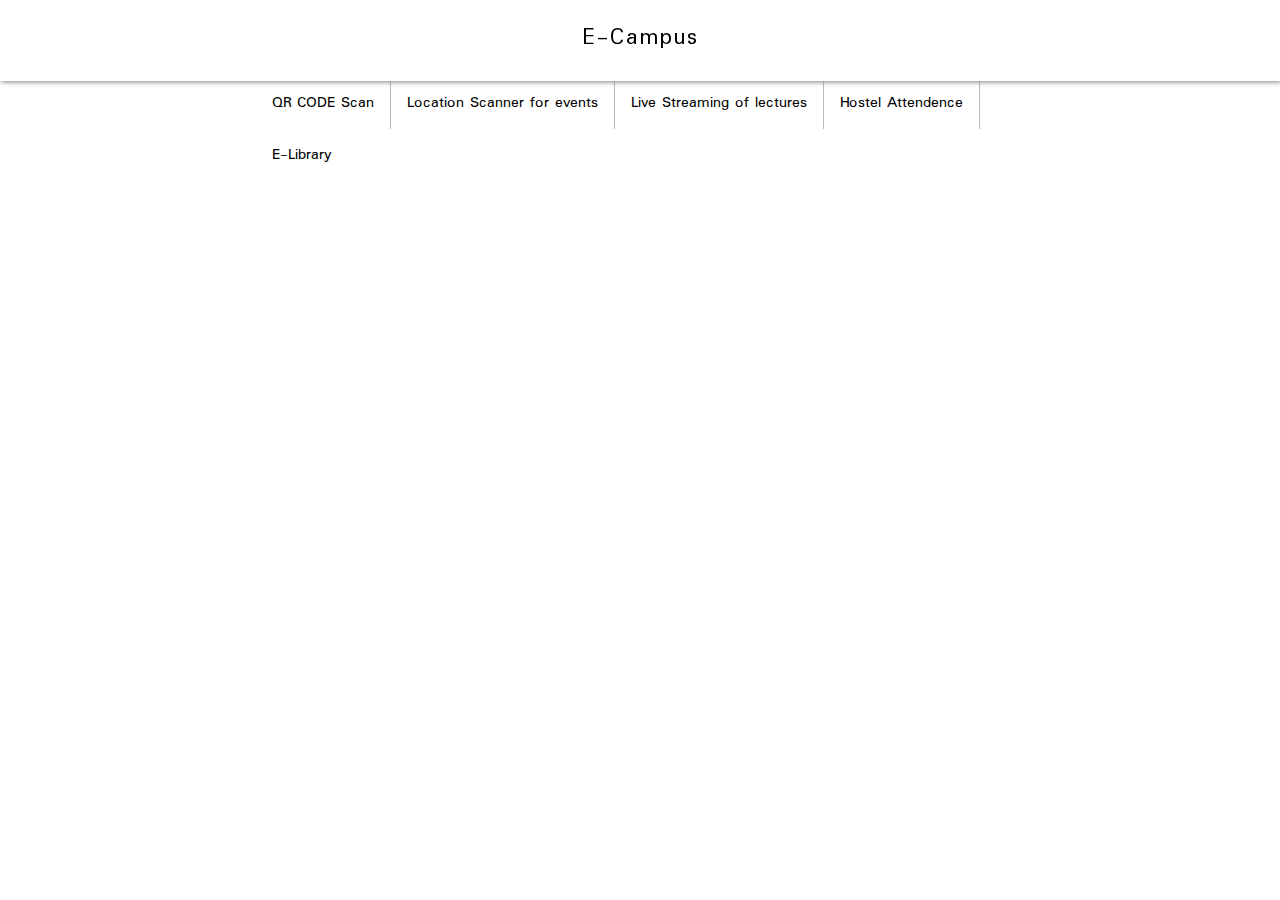
==== app/index.html @ b58e80af "index file added" ====
<!DOCTYPE html>
<html>
<head>
    <title>E-campus</title>
    <link href="https://fonts.googleapis.com/css?family=Padauk" rel="stylesheet">
    <link rel="stylesheet" type="text/css" href="../css/index.css">
</head>
<body>
    <div class="container">
        <div id="header">
            <h2>E-Campus</h2>
        </div>
        <div id="main">
            <div id="nav_div">
                <ul id="nav_ul">
                    <li><a href="">QR CODE Scan</a></li>
                    <li><a href="">Location Scanner for events</a></li>
                    <li><a href="">Live Streaming of lectures</a></li>
                    <li><a href="">Hostel Attendence</a></li>
                    <li><a href="">E-Library</a></li>
                </ul>
            </div>
        </div>
    </div>
</body>
</html>
---- css/index.css ----
body {
    margin: 0;
    padding: 0;
    font-family: 'Padauk', sans-serif;
    background: url(../images/login_background.jpg);
    overflow-y: hidden;
}

#header {
    width: 100%;
    height: 9vh;
    background-color: white;
    float: left;
    box-shadow: 1px 1px 5px gray;
    text-align: center;
    position: fixed;
}

#header h2 {
    font-weight: normal;
    letter-spacing: 2px;
}

#main {
    width: 100%;
    float: left;
    //background-color: red;
    margin-top: 5%;
}

#nav_div {
    display: block;
    width: 60%;
    margin: auto;
    background-color: black;
    margin-top: 1%;
}

#nav_ul {
    list-style-type: none;
    margin: 0;
    padding: 0;
    display: block;
    margin: auto;
    float: left;
}

#nav_ul li {
    float: left;
    border-right:1px solid #bbb;
}

#nav_ul li:last-child {
    border-right: none;
}

#nav_ul li a {
    display: block;
    color: black;
    text-align: center;
    padding: 14px 16px;
    text-decoration: none;
}
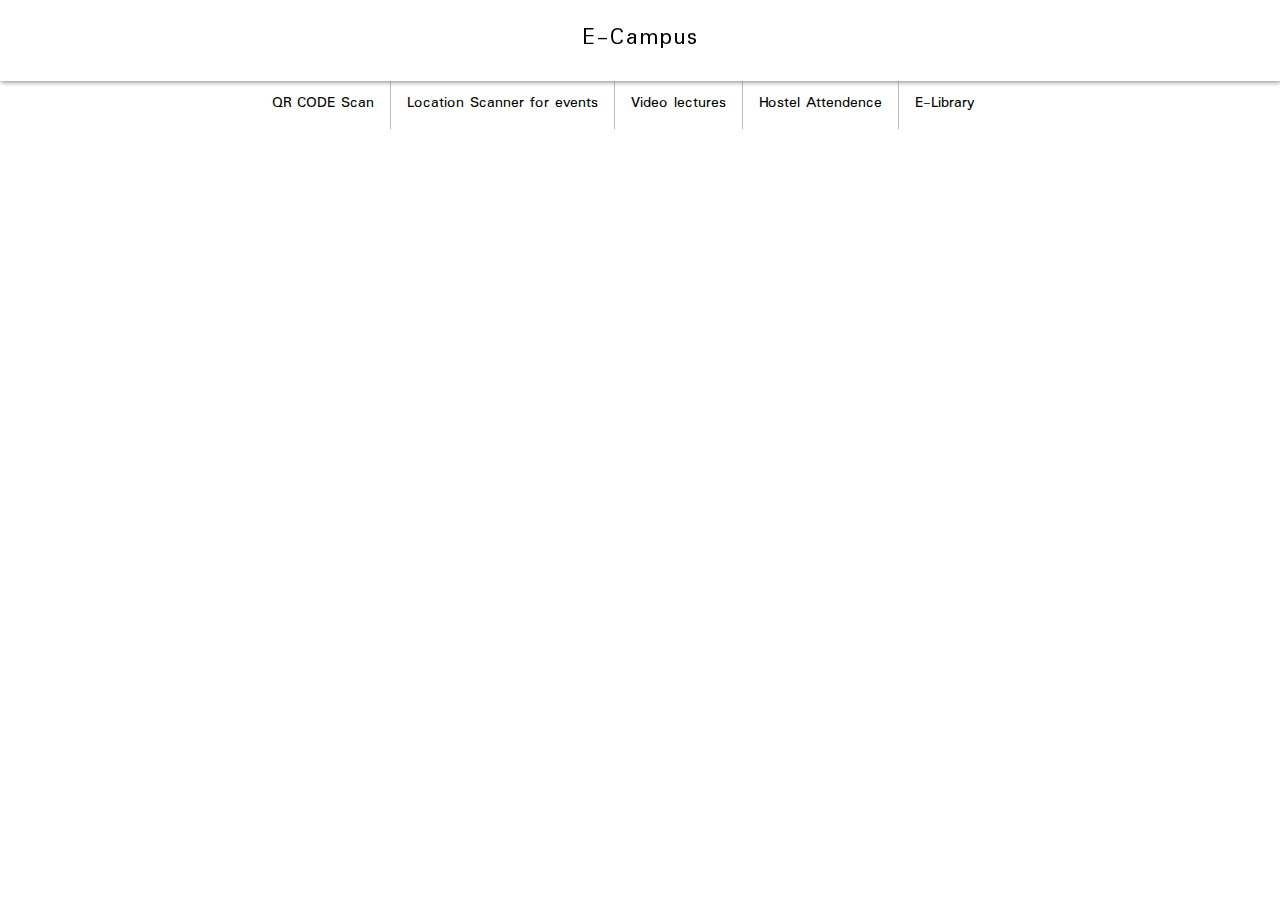
==== commit d2f734e7: "uploadvideo.php file added" ====
--- a/app/index.html
+++ b/app/index.html
@@ -15,7 +15,7 @@
                 <ul id="nav_ul">
                     <li><a href="">QR CODE Scan</a></li>
                     <li><a href="">Location Scanner for events</a></li>
-                    <li><a href="">Live Streaming of lectures</a></li>
+                    <li><a href="videolectures.html">Video lectures</a></li>
                     <li><a href="">Hostel Attendence</a></li>
                     <li><a href="">E-Library</a></li>
                 </ul>
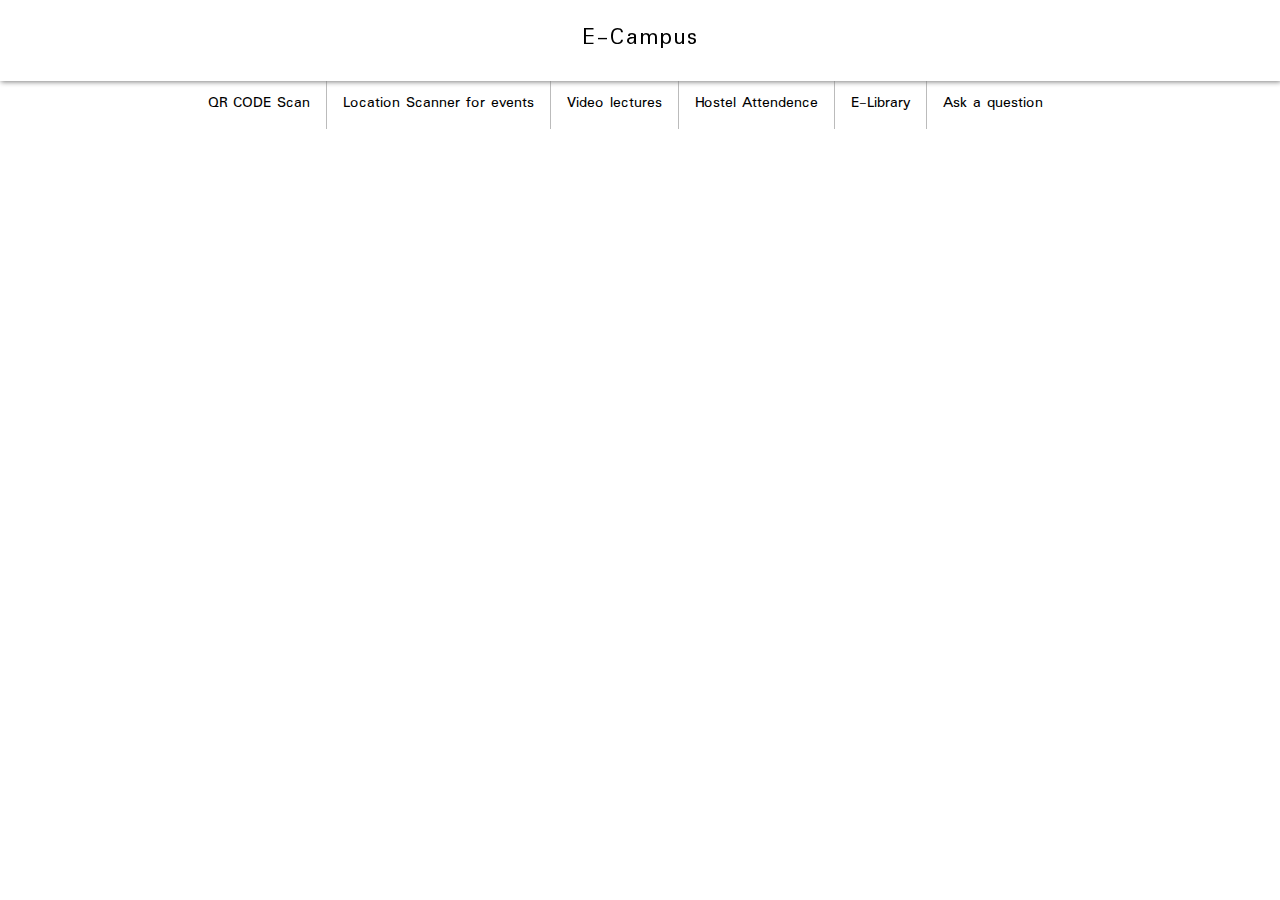
==== commit 5ac8c969: "final submission" ====
--- a/app/index.html
+++ b/app/index.html
@@ -18,6 +18,7 @@
                     <li><a href="videolectures.html">Video lectures</a></li>
                     <li><a href="">Hostel Attendence</a></li>
                     <li><a href="">E-Library</a></li>
+                    <li><a href="QuestionAnswer.html">Ask a question</a></li>
                 </ul>
             </div>
         </div>
--- a/css/index.css
+++ b/css/index.css
@@ -30,7 +30,7 @@
 
 #nav_div {
     display: block;
-    width: 60%;
+    width: 70%;
     margin: auto;
     background-color: black;
     margin-top: 1%;
